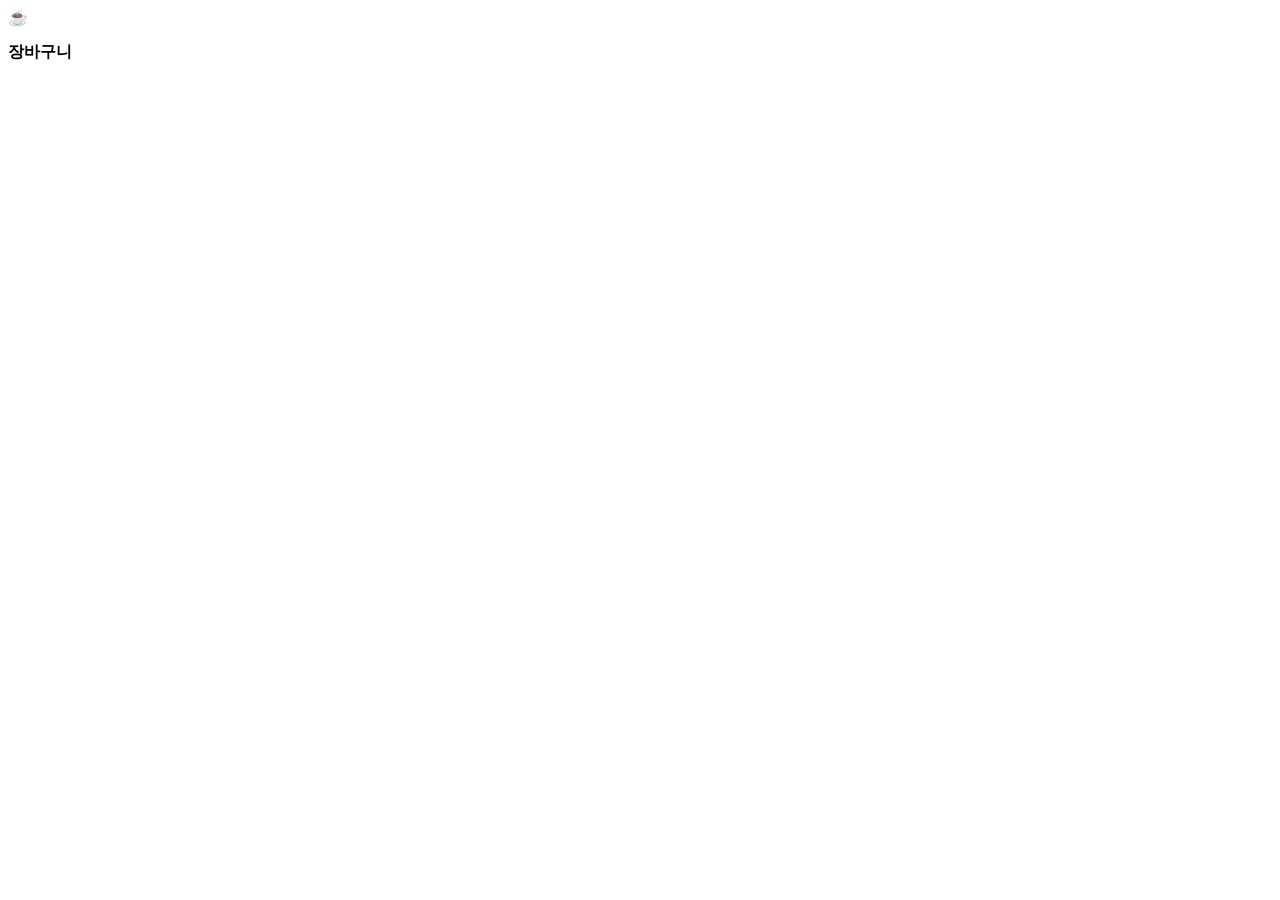
==== basket/list.html @ 40f7e15d "Merge pull request #1 from Yunsu0407/feat/stpe4 feat: 4단계 장바구니 페이지 구현" ====
<!DOCTYPE html>
<html lang="ko">
<head>
<meta charset="UTF-8">
<meta name="viewport" content="width=device-width, initial-scale=1.0">
<title>장바구니 · 카페</title>
<link rel="stylesheet" href="../css/variables.css">
<link rel="stylesheet" href="list.css">
</head>
<body>
  <header class="basket-header">
    <div class="container header-inner">
      <span class="brand">☕ 카페</span>
      <nav>
        <a href="list.html" class="active">장바구니</a>
      </nav>
    </div>
  </header>

  <main class="container page">
    <h2 class="page-title">장바구니</h2>

    <div id="cart-list" class="cart-list"></div>

    <div id="cart-summary" class="cart-summary glass-card" hidden>
      <div class="total-row">
        <span>총 금액</span>
        <span id="cart-total" class="total-price"></span>
      </div>
      <button id="btn-checkout" class="btn btn-primary btn-checkout" type="button">주문하기</button>
    </div>

    <p id="empty-state" class="empty-state" hidden>장바구니가 비어 있습니다.</p>
    <p id="order-success" class="order-success" hidden>주문이 완료되었습니다. 감사합니다! ✓</p>
  </main>

  <script src="../js/data.js"></script>
  <script src="../js/utils.js"></script>
  <script src="list.js"></script>
</body>
</html>
---- basket/list.css ----
.basket-header {
  background: var(--color-primary-dark);
  color: #fff;
}

.header-inner {
  display: flex;
  align-items: center;
  justify-content: space-between;
  padding: var(--space-4) 0;
}

.brand {
  font-size: var(--font-size-lg);
  font-weight: 700;
}

.basket-header nav a {
  color: #fff;
  opacity: 0.7;
  font-size: var(--font-size-sm);
}

.basket-header nav a.active,
.basket-header nav a:hover {
  opacity: 1;
  color: var(--color-accent-soft);
}

.page {
  padding-block: var(--space-6);
}

.page-title {
  font-size: var(--font-size-xl);
  margin-bottom: var(--space-5);
}

.cart-list {
  display: flex;
  flex-direction: column;
  gap: var(--space-4);
  margin-bottom: var(--space-5);
}

.cart-item {
  display: flex;
  align-items: center;
  justify-content: space-between;
  gap: var(--space-4);
  padding: var(--space-5);
  flex-wrap: wrap;
}

.cart-item-info h3 {
  font-size: var(--font-size-lg);
  margin-bottom: var(--space-1);
}

.item-options {
  color: var(--color-text-muted);
  font-size: var(--font-size-xs);
  text-transform: capitalize;
  margin-bottom: var(--space-1);
}

.unit-price {
  color: var(--color-text-muted);
  font-size: var(--font-size-sm);
}

.cart-item-actions {
  display: flex;
  align-items: center;
  gap: var(--space-5);
}

.quantity-control {
  display: flex;
  align-items: center;
  gap: var(--space-2);
}

.qty-btn {
  width: 2rem;
  height: 2rem;
  border-radius: var(--radius-pill);
  border: 1px solid var(--color-border);
  background: var(--color-surface-solid);
  font-size: var(--font-size-base);
}

.qty-btn:hover {
  background: var(--color-primary-soft);
}

.qty-value {
  min-width: 1.25rem;
  text-align: center;
}

.subtotal {
  min-width: 5rem;
  text-align: right;
  font-weight: 700;
  color: var(--color-primary);
}

.cart-summary {
  padding: var(--space-5) var(--space-6);
}

.total-row {
  display: flex;
  justify-content: space-between;
  align-items: center;
  font-size: var(--font-size-lg);
  margin-bottom: var(--space-4);
}

.total-price {
  color: var(--color-primary);
  font-weight: 700;
}

.btn {
  display: inline-flex;
  align-items: center;
  justify-content: center;
  padding: var(--space-3) var(--space-4);
  border-radius: var(--radius-sm);
  border: 1px solid transparent;
  font-size: var(--font-size-sm);
  transition: opacity var(--transition-base);
}

.btn:hover { opacity: 0.85; }

.btn-primary {
  background: var(--color-primary);
  color: #fff;
}

.btn-ghost {
  background: transparent;
  border-color: var(--color-border);
  color: var(--color-text-muted);
}

.btn-checkout {
  width: 100%;
  padding: var(--space-4);
  font-size: var(--font-size-base);
}

.empty-state {
  text-align: center;
  color: var(--color-text-muted);
  padding: var(--space-7) 0;
}

.order-success {
  text-align: center;
  color: var(--color-accent);
  font-weight: 700;
  padding: var(--space-5) 0;
}
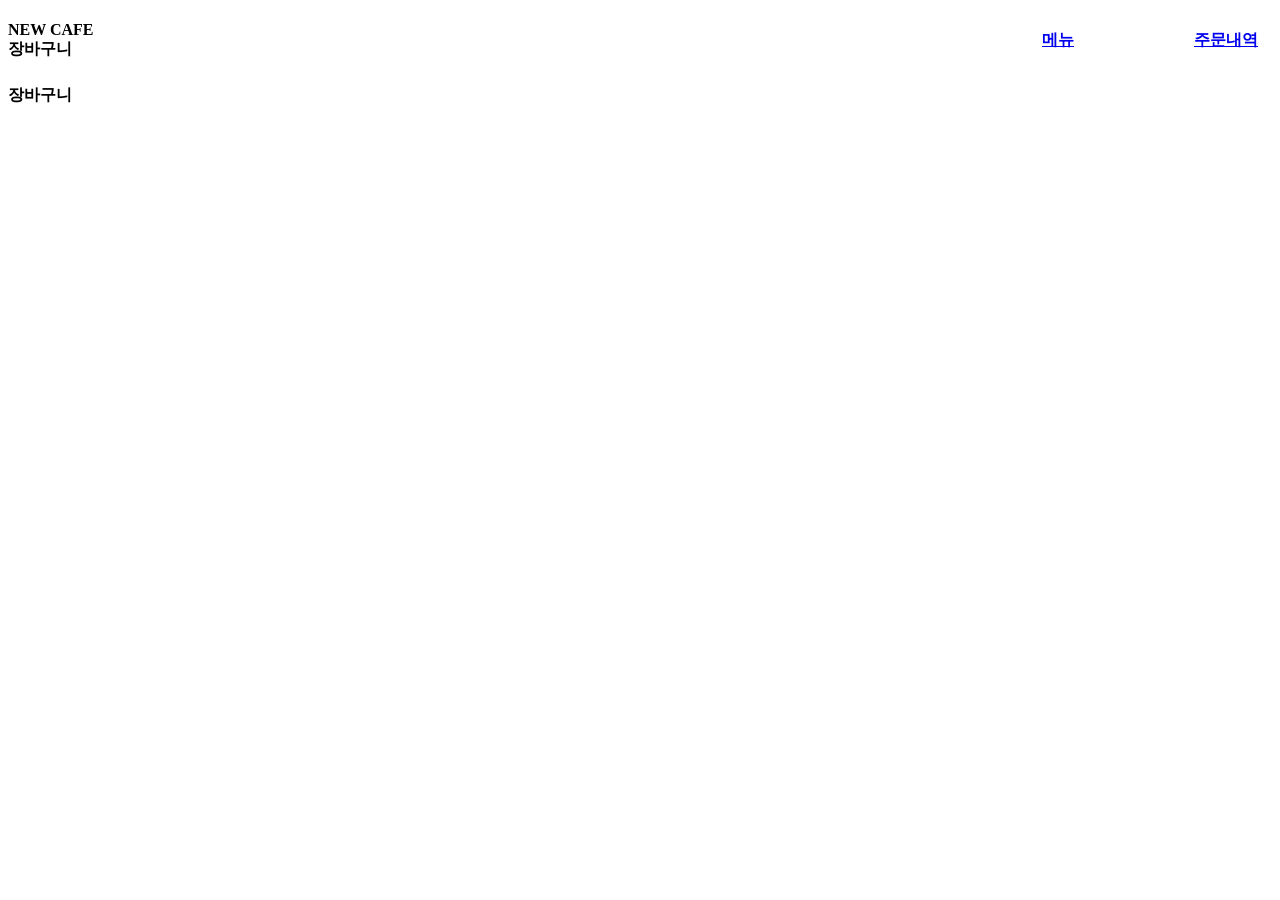
==== commit 7d087f57: "feat/add-buttons" ====
--- a/basket/list.html
+++ b/basket/list.html
@@ -8,13 +8,16 @@
 <link rel="stylesheet" href="list.css">
 </head>
 <body>
-  <header class="basket-header">
-    <div class="container header-inner">
-      <span class="brand">☕ 카페</span>
-      <nav>
-        <a href="list.html" class="active">장바구니</a>
-      </nav>
+  <header class="site-header">
+    <div>
+      <p class="eyebrow">New Cafe</p>
+      <h1>장바구니</h1>
     </div>
+    <nav class="top-nav" aria-label="고객 메뉴">
+      <a href="../menus/list.html">메뉴</a>
+      <a aria-current="page" href="./list.html">장바구니</a>
+      <a href="../orders/list.html">주문내역</a>
+    </nav>
   </header>
 
   <main class="container page">
--- a/basket/list.css
+++ b/basket/list.css
@@ -1,30 +1,52 @@
-.basket-header {
-  background: var(--color-primary-dark);
-  color: #fff;
-}
-
-.header-inner {
+.site-header {
   display: flex;
   align-items: center;
   justify-content: space-between;
-  padding: var(--space-4) 0;
-}
-
-.brand {
-  font-size: var(--font-size-lg);
-  font-weight: 700;
-}
-
-.basket-header nav a {
-  color: #fff;
-  opacity: 0.7;
-  font-size: var(--font-size-sm);
-}
-
-.basket-header nav a.active,
-.basket-header nav a:hover {
-  opacity: 1;
-  color: var(--color-accent-soft);
+  gap: var(--space-5);
+  padding: var(--space-6) clamp(1rem, 5vw, 3.5rem);
+  border-bottom: 1px solid var(--color-border);
+  background: rgba(255, 255, 255, 0.72);
+  backdrop-filter: blur(18px);
+}
+
+.site-header h1 {
+  margin: 0;
+  font-size: clamp(var(--font-size-2xl), 4vw, 2.75rem);
+  letter-spacing: 0;
+}
+
+.eyebrow {
+  margin: 0 0 var(--space-1);
+  color: var(--color-accent);
+  font-size: var(--font-size-xs);
+  font-weight: 800;
+  letter-spacing: 0;
+  text-transform: uppercase;
+}
+
+.top-nav {
+  display: flex;
+  flex-wrap: wrap;
+  justify-content: flex-end;
+  gap: var(--space-2);
+}
+
+.top-nav a {
+  display: inline-grid;
+  min-height: 2.75rem;
+  place-items: center;
+  border: 1px solid var(--color-border);
+  border-radius: var(--radius-md);
+  background: var(--color-surface-solid);
+  padding: 0.625rem 0.875rem;
+  font-weight: 800;
+  white-space: nowrap;
+}
+
+.top-nav a[aria-current="page"] {
+  border-color: var(--color-primary);
+  color: #ffffff;
+  background: var(--color-primary);
 }
 
 .page {
@@ -165,3 +187,17 @@
   font-weight: 700;
   padding: var(--space-5) 0;
 }
+
+@media (max-width: 760px) {
+  .site-header {
+    align-items: stretch;
+    flex-direction: column;
+  }
+}
+
+@media (max-width: 640px) {
+  .top-nav {
+    display: grid;
+    grid-template-columns: 1fr;
+  }
+}
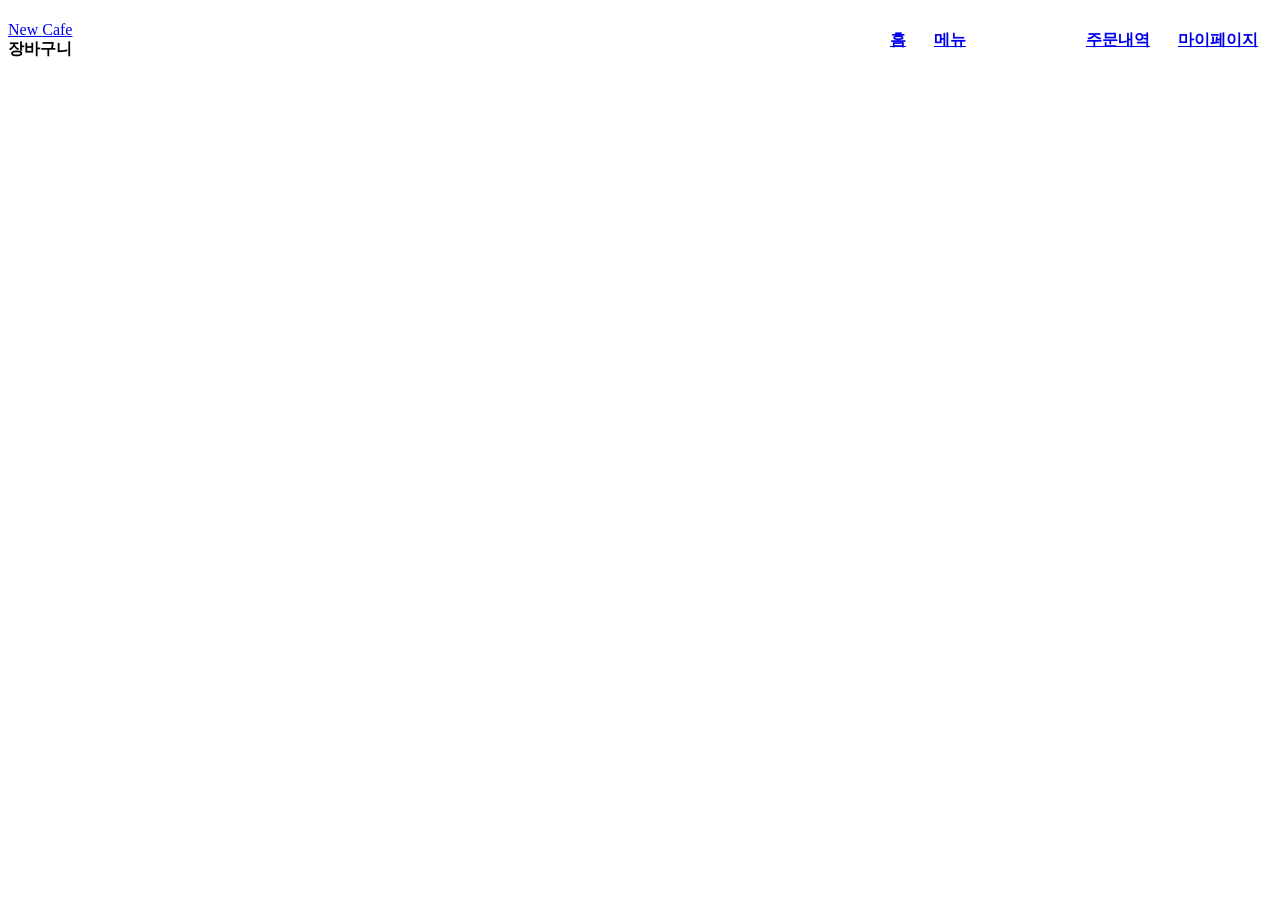
==== commit 3fb1fa91: "fix: 전 페이지 nav에 마이페이지 링크 일관성 맞추기 마이페이지가 홈/메뉴/장바구니/주문내역 어디에서도 연결되지 않아 URL로만 접근 가능했던 문제를 해결. 마이페이지 헤더도" ====
--- a/basket/list.html
+++ b/basket/list.html
@@ -10,19 +10,19 @@
 <body>
   <header class="site-header">
     <div>
-      <p class="eyebrow">New Cafe</p>
+      <a class="brand-link" href="../index.html">New Cafe</a>
       <h1>장바구니</h1>
     </div>
     <nav class="top-nav" aria-label="고객 메뉴">
+      <a href="../index.html">홈</a>
       <a href="../menus/list.html">메뉴</a>
       <a aria-current="page" href="./list.html">장바구니</a>
       <a href="../orders/list.html">주문내역</a>
+      <a href="../my/index.html">마이페이지</a>
     </nav>
   </header>
 
   <main class="container page">
-    <h2 class="page-title">장바구니</h2>
-
     <div id="cart-list" class="cart-list"></div>
 
     <div id="cart-summary" class="cart-summary glass-card" hidden>
